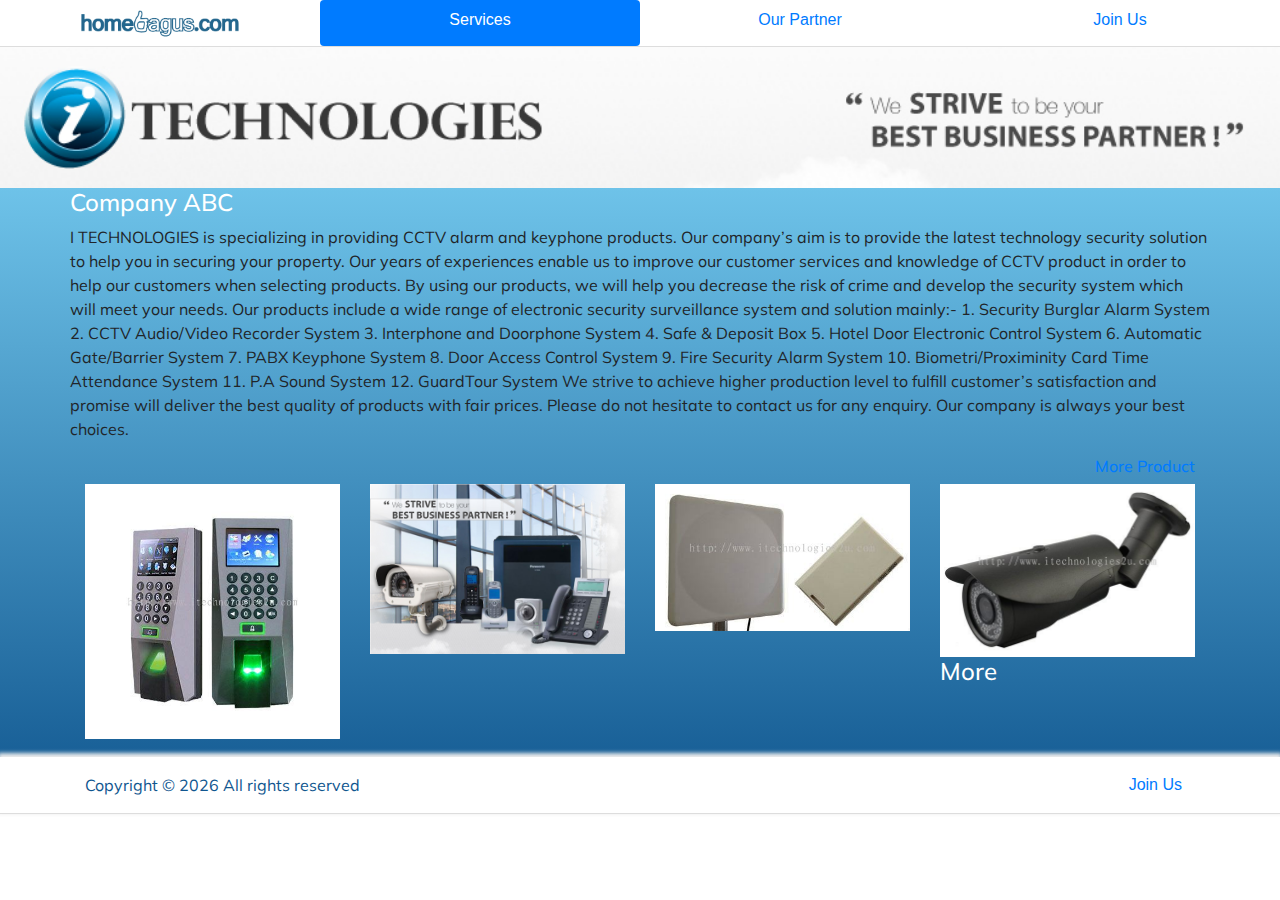
==== company_profile.html @ 04dc6709 "update" ====
<html>

<head>
    <meta charset="utf-8">
    <meta http-equiv="X-UA-Compatible" content="IE=edge">
    <title>Home Bagus</title>
    <meta name="viewport" content="width=device-width, initial-scale=1">
    <link href="css/bootstrap.min.css" rel="stylesheet">
    <link rel="stylesheet" href="https://use.fontawesome.com/releases/v5.2.0/css/all.css" integrity="sha384-hWVjflwFxL6sNzntih27bfxkr27PmbbK/iSvJ+a4+0owXq79v+lsFkW54bOGbiDQ" crossorigin="anonymous">
    <link rel="stylesheet" href="css/animate.css">
    <link rel="stylesheet" href="css/style.css">
    <script src="main.js"></script>
</head>

<body>
    <nav id="main-nav-outer" class="main-nav-outer nav nav-pills nav-justified">

        <a href="index.html" class="nav-item nav-link">
            <img class="small-logo" src="img/small_logo.png" alt>
        </a>
        <a href="search_result.html" class="nav-item nav-link active">
                Services
            </a>
        <a href="our_partner.html" class="nav-item nav-link">
                Our Partner
            </a>
        <a href="join_us.html" class="nav-item nav-link">
                Join Us
            </a>
    </nav>

    <div class="main_view_container">
        <div class="row">
            <div class="col-12 cover_img">
                <img src="img/headerpic.jpg">
            </div>
            <div class="container band">
                <div class="row">
                    <h4>Company ABC</h4>
                </div>
            </div>
            <div class="container company_description">
                <div class="row">
                    <p>I TECHNOLOGIES is specializing in providing CCTV alarm and keyphone products. Our company’s aim is to provide the latest technology security solution to help you in securing your property. Our years of experiences enable us to improve
                        our customer services and knowledge of CCTV product in order to help our customers when selecting products. By using our products, we will help you decrease the risk of crime and develop the security system which will meet your
                        needs. Our products include a wide range of electronic security surveillance system and solution mainly:- 1. Security Burglar Alarm System 2. CCTV Audio/Video Recorder System 3. Interphone and Doorphone System 4. Safe & Deposit
                        Box 5. Hotel Door Electronic Control System 6. Automatic Gate/Barrier System 7. PABX Keyphone System 8. Door Access Control System 9. Fire Security Alarm System 10. Biometri/Proximinity Card Time Attendance System 11. P.A Sound
                        System 12. GuardTour System We strive to achieve higher production level to fulfill customer’s satisfaction and promise will deliver the best quality of products with fair prices. Please do not hesitate to contact us for any enquiry.
                        Our company is always your best choices. </p>
                </div>
            </div>
        </div>

        <div class="company_product_list container mb-30">
            <div class="row padding-15">
                <div class="col-12 mb-15 text-right">
                    <a href="category-automotive.html">
                        <h6>More Product</h6>
                    </a>
                </div>
                <div class="col-3 padding-0">
                    <a href="product-details.html">
                        <img src="img/product2.jpg">
                    </a>
                </div>
                <div class="col-3 padding-0">
                    <a href="product-details.html">
                        <img src="img/product1.jpg">
                    </a>
                </div>
                <div class="col-3 padding-0">
                    <a href="product-details.html">
                        <img src="img/product3.jpg">
                    </a>
                </div>
                <div class="company_product_list col-3 padding-0">
                    <a href="product-details.html">
                        <img src="img/product4.jpg">
                        <span></span>
                        <h4>More</h4>
                    </a>
                </div>
            </div>

        </div>

        <!-- Footer section -->
        <footer class="footer_area clearfix">
            <div class="container">
                <div class="row align-items-center">
                    <!-- Single Widget Area -->
                    <div class="col-12 col-lg-4">
                        <div class="">
                            <!-- Copywrite Text -->
                            <p class="copywrite">
                                Copyright &copy;
                                <script>
                                    document.write(new Date().getFullYear());
                                </script> All rights reserved</p>
                        </div>
                    </div>
                    <!-- Single Widget Area -->
                    <div class="col-12 col-lg-8 text-right">
                        <div class="single_widget_area">
                            <!-- Footer Menu -->
                            <div class="footer_menu">
                                <a href="join_us.html" class="btn">Join Us</a>
                            </div>
                        </div>
                    </div>
                </div>
            </div>
        </footer>
        <!-- Footer section end -->
</body>
<script src="https://ajax.googleapis.com/ajax/libs/jquery/1.12.4/jquery.min.js"></script>
<script src="js/bootstrap.min.js"></script>
<script src="js/join_us_page.js"></script>

</html>
---- css/style.css ----
@import url('https://fonts.googleapis.com/css?family=Muli:400,700');
ul {
    list-style: none;
}

p,
h1,
h2,
h3,
h4,
h5,
h6 {
    font-family: 'Muli', sans-serif;
}

.delay_07s {
    animation-delay: 0.7s;
    -webkit-animation-delay: 0.7s;
}

.mb_30 {
    margin-bottom: 30px;
}

.mb_100 {
    margin-bottom: 100px;
}

.mt_30 {
    margin-top: 30px;
}

.header {
    position: relative;
    text-align: center;
    background: url(../img/background.jpg) center no-repeat;
    background-size: cover;
    padding: 150px 0;
}

.header span {
    position: absolute;
    top: 0;
    left: 0;
    background-color: #fdfdfd52;
    opacity: 0.8;
    height: 100%;
    width: 100%;
}

.main-nav-outer {
    padding: 0px;
    border-bottom: 1px solid #dddddd;
    box-shadow: 0 4px 5px -3px #ececec;
    position: relative;
    background: #fff;
}

.main-nav {
    text-align: center;
    margin: 10px 0 0px;
    padding: 0;
    list-style: -o-linear-gradient();
}

.main-nav li {
    display: flex;
    flex-direction: row;
    justify-content: space-around;
    margin: 0 1px;
}

.main-nav li a {
    color: #222222;
    text-transform: titlecase;
    font-family: "Montserrat", sans-serif;
    text-decoration: none;
    line-height: 20px;
    margin: 17px 32px;
    transition: all 0.3s ease-in-out;
    -moz-transition: all 0.3s ease-in-out;
    -webkit-transition: all 0.3s ease-in-out;
}

.main-nav li a:hover {
    text-decoration: none;
    color: #7cc576;
}

.small-logo {
    max-width: 100%;
    height: 30px;
}

.main-section {
    padding: 90px 0 110px;
}

.serach_bar {
    border: 2px solid #222222;
    color: white;
    padding: 20px;
    text-align: center;
    text-decoration: none;
    display: inline-block;
    font-size: 16px;
    margin: 4px 2px;
}

.search_container {
    background-image: url(../img/indoor.jpg);
    background-size: cover;
}

.search_list_item {
    position: relative;
}

.white_shadow {
    padding: 10px;
    margin: 0px;
}

.white_shadow .btn {
    position: absolute;
    top: 50%;
    left: 50%;
    transform: translate(-50%, -50%);
    width: 95%;
    height: 90%;
    background-color: black;
    opacity: 0.3;
    border-radius: 15px;
}

.white_shadow p,
h4,
i {
    word-wrap: normal;
    z-index: 10;
    color: white;
}

.map img {
    width: 100%;
    margin-left: 30px;
}

.round {
    width: 100%;
    border-radius: 15px;
    border: 1px #000 solid;
    padding: 5px 5px 5px 25px;
    position: absolute;
    top: 0;
    left: 0;
}

.search {
    position: relative;
    width: 100%;
    height: 30px;
}

.search_button {
    position: absolute;
    top: 0;
    left: 0;
    border: none;
    width: 50px;
    height: 40px;
    z-index: 10;
    cursor: pointer;
    background-color: transparent;
    text-align: center;
}

.search_area {
    position: relative;
    background-color: white;
    box-shadow: 0 4px 5px -3px #ececec;
    border-radius: 15px;
}

.footer_area {
    color: #10568f;
    padding: 0px;
    border-bottom: 1px solid #dddddd;
    box-shadow: 0px -2px 4px 2px #ececec;
    position: relative;
    background: #fff;
}

.copywrite {
    margin-top: 1rem;
    margin-bottom: 1rem;
}

.join_us_header {
    width: 100%;
}

.main_view_container {
    background-image: linear-gradient(#83dbfd, #10568f);
    width: 100%;
}

.counter {
    margin-top: 15px;
    padding: 5px;
    border-radius: 15px;
}

view {
    float: none;
    overflow: hidden;
    position: relative;
    text-align: center;
    background: #0ebeff;
    min-height: 250px;
}

.col-md-2.company_logo {
    border: none;
    border-right: 2px dotted #fff;
}

.company-sub-txt h4 {
    font-size: 17px;
    font-weight: 600;
    text-transform: uppercase;
    color: #000;
}

.company-sub-txt ul li {
    display: inline;
    font-size: 16px;
    margin-right: 21px;
    color: #000;
}

.company-sub-txt ul li {
    font-size: 14px;
    color: #fff;
}

.company-left-agile-text p {
    font-size: 14px;
    color: #000;
}

.company-right-agile-text img {
    -webkit-box-shadow: 2px 6px 17px -4px rgb(0, 0, 0);
    -moz-box-shadow: 2px 6px 17px -4px rgb(0, 0, 0);
    box-shadow: 2px 6px 17px -4px rgb(0, 0, 0);
}

.outs-agile-buttn a {
    font-size: 14px;
    color: #fff;
    font-weight: 600;
}

.outs-agile-buttn a:hover {
    color: #000;
}

.cover_img img {
    object-fit: cover;
    width: 100%;
    /* height: 250px; */
}

.company_product_list {
    height: 300px;
}

.company_product_list img {
    width: 100%;
}

.chip {
    display: inline-block;
    padding: 0 25px;
    height: 25px;
    font-size: 14px;
    line-height: 50px;
    border-radius: 25px;
    background-color: #f1f1f1;
}

.chip img {
    float: left;
    margin: 0 10px 0 -25px;
    height: 25px;
    width: 25px;
    border-radius: 50%;
}
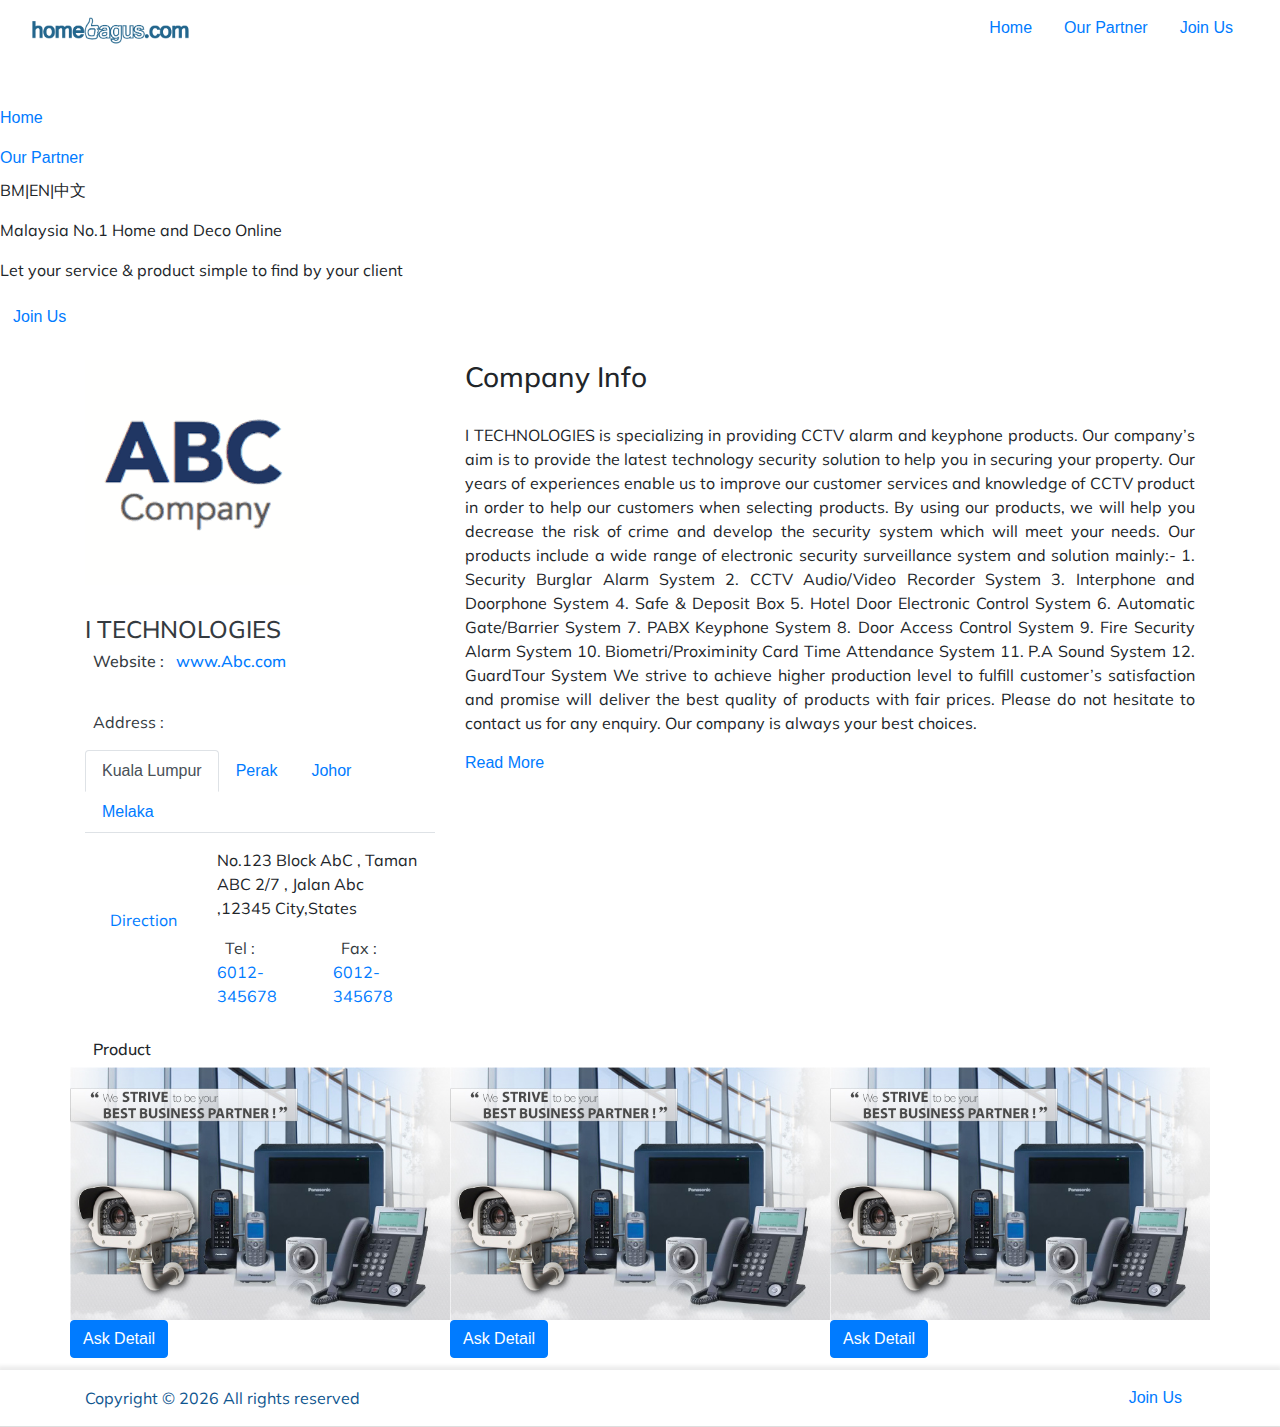
==== commit 2b4d1561: "update" ====
--- a/company_profile.html
+++ b/company_profile.html
@@ -1,3 +1,4 @@
+<!DOCTYPE html>
 <html>
 
 <head>
@@ -13,76 +14,391 @@
 </head>
 
 <body>
-    <nav id="main-nav-outer" class="main-nav-outer nav nav-pills nav-justified">
-
-        <a href="index.html" class="nav-item nav-link">
-            <img class="small-logo" src="img/small_logo.png" alt>
-        </a>
-        <a href="search_result.html" class="nav-item nav-link active">
-                Services
+    <nav class="navbar" id="navbar">
+        <div class="container-fluid d-none d-lg-block">
+            <a href="index.html" class="navbar-brand">
+                <img class="logo" src="img/small_logo.png" style="height: 30px;">
             </a>
-        <a href="our_partner.html" class="nav-item nav-link">
-                Our Partner
+            <div class="float-right center-block">
+                <ul class="nav">
+                    <li>
+                        <a class="nav-link" href="index.html">
+                            Home
+                        </a>
+                    </li>
+                    <li>
+                        <a class="nav-link" href="our_partner.html">
+                            Our Partner
+                        </a>
+                    </li>
+                    <li>
+                        <a class="nav-link" href="join_us.html">
+                            Join Us
+                        </a>
+                    </li>
+                </ul>
+            </div>
+        </div>
+    </nav>
+    <!-- mobile navbar -->
+    <nav class="mobile_nav d-block d-lg-none">
+        <!-- Navbar Brand -->
+        <div class="navbar_brand">
+            <a href="index.html">
+                <img src="img/small_logo.png" alt>
             </a>
-        <a href="join_us.html" class="nav-item nav-link">
-                Join Us
+        </div>
+        <!-- Navbar Toggler -->
+        <div class="navbar_toggler" data-toggle="sidebar" data-target="#sidebar" aria-controls="navbarNav" aria-expanded="false" aria-label="Toggle navigation" onclick="show_sidebar()">
+            <span></span>
+            <span></span>
+            <span></span>
+        </div>
+        <div class="overlay" onclick="show_sidebar()"></div>
+    </nav>
+    <!-- ##navbar## -->
+    <!-- side menu -->
+    <div class="sidebar navbar-sidebar" id="sidebar">
+        <ul class="navbar-nav">
+            <i class="fas fa-times" style="right: 5px;position: absolute;top: 5px; font-size: 24px" onclick="show_sidebar()"></i>
+            <li class="nav-item">
+                <a class="nav-link" href="index.html" style="margin-top: 40px;">
+                    <i class="fas fa-home"></i> Home
+                </a>
+            </li>
+            <li class="nav-item">
+                <a class="nav-link" href="our_partner.html">
+                    <i class="fas fa-users"></i> Our Partner
+                </a>
+            </li>
+        </ul>
+        <div class="sidebar_button">
+            <p>BM|EN|中文</p>
+            <P>Malaysia No.1 Home and Deco Online</P>
+            <p>
+                Let your service & product simple to find by your client
+            </p>
+            <a class="btn" href="join_us.html">
+                <i class="fas fa-hands-helping"></i> Join Us
             </a>
-    </nav>
-
-    <div class="main_view_container">
+
+        </div>
+    </div>
+    <!-- side  menu end -->
+
+    <div class="container-fuild mt-4">
         <div class="row">
-            <div class="col-12 cover_img">
-                <img src="img/headerpic.jpg">
-            </div>
-            <div class="container band">
+            <div class="container">
                 <div class="row">
-                    <h4>Company ABC</h4>
-                </div>
-            </div>
-            <div class="container company_description">
-                <div class="row">
-                    <p>I TECHNOLOGIES is specializing in providing CCTV alarm and keyphone products. Our company’s aim is to provide the latest technology security solution to help you in securing your property. Our years of experiences enable us to improve
-                        our customer services and knowledge of CCTV product in order to help our customers when selecting products. By using our products, we will help you decrease the risk of crime and develop the security system which will meet your
-                        needs. Our products include a wide range of electronic security surveillance system and solution mainly:- 1. Security Burglar Alarm System 2. CCTV Audio/Video Recorder System 3. Interphone and Doorphone System 4. Safe & Deposit
-                        Box 5. Hotel Door Electronic Control System 6. Automatic Gate/Barrier System 7. PABX Keyphone System 8. Door Access Control System 9. Fire Security Alarm System 10. Biometri/Proximinity Card Time Attendance System 11. P.A Sound
-                        System 12. GuardTour System We strive to achieve higher production level to fulfill customer’s satisfaction and promise will deliver the best quality of products with fair prices. Please do not hesitate to contact us for any enquiry.
-                        Our company is always your best choices. </p>
-                </div>
-            </div>
-        </div>
-
-        <div class="company_product_list container mb-30">
-            <div class="row padding-15">
-                <div class="col-12 mb-15 text-right">
-                    <a href="category-automotive.html">
-                        <h6>More Product</h6>
-                    </a>
-                </div>
-                <div class="col-3 padding-0">
-                    <a href="product-details.html">
-                        <img src="img/product2.jpg">
-                    </a>
-                </div>
-                <div class="col-3 padding-0">
-                    <a href="product-details.html">
-                        <img src="img/product1.jpg">
-                    </a>
-                </div>
-                <div class="col-3 padding-0">
-                    <a href="product-details.html">
-                        <img src="img/product3.jpg">
-                    </a>
-                </div>
-                <div class="company_product_list col-3 padding-0">
-                    <a href="product-details.html">
-                        <img src="img/product4.jpg">
-                        <span></span>
-                        <h4>More</h4>
-                    </a>
-                </div>
-            </div>
-
-        </div>
+                    <div class="col-12 col-lg-4 logo_img mt_15">
+                        <div class="company_logo mb_30">
+                            <img src="img/index.png" alt="Logo">
+                        </div>
+                        <div class="company_detail">
+                            <h4 class="text-dark">I TECHNOLOGIES</h4>
+                            <h6 class="text-dark">
+                                <i class="fas fa-globe-americas text-dark"></i>&nbsp; Website :
+                                <a href="#">&nbsp; www.Abc.com</a>
+                            </h6>
+                            <!-- social -->
+                            <div class="col-10 social_info d-flex justify-content-between text-dark padding_0 mb_30 mt_15">
+                                <a href="tel:6012345678">
+                                    <i class="fas fa-phone-square fa-2x text-primary grow" aria-hidden="true"></i>
+                                </a>
+                                <a href="#">
+                                    <i class="fas fa-envelope fa-2x text-primary grow" aria-hidden="true" data-toggle="modal" data-target="#exampleModalLong"></i>
+                                </a>
+                                <a href="#">
+                                    <i class="fab fa-facebook-square fa-2x text-primary grow" aria-hidden="true"></i>
+                                </a>
+                                <a href="#">
+                                    <i class="fab fa-facebook-messenger fa-2x text-primary grow" aria-hidden="true"></i>
+                                </a>
+                                <a href="#">
+                                    <i class="fab fa-whatsapp-square fa-2x text-primary grow" aria-hidden="true"></i>
+                                </a>
+                            </div>
+
+
+
+                            <!-- address -->
+                            <p class="text-dark">
+                                <i class="fas fa-map-marker-alt text-dark grow mt_30"></i>&nbsp; Address :
+                                <ul class="nav nav-tabs" id="myTab" role="tablist">
+                                    <li class="nav-item">
+                                        <a class="nav-link active" id="home-tab" data-toggle="tab" href="#branch1" role="tab" aria-controls="branch1" aria-selected="true">Kuala Lumpur</a>
+                                    </li>
+                                    <li class="nav-item">
+                                        <a class="nav-link" id="profile-tab" data-toggle="tab" href="#branch2" role="tab" aria-controls="branch2" aria-selected="false">Perak</a>
+                                    </li>
+                                    <li class="nav-item">
+                                        <a class="nav-link" id="contact-tab" data-toggle="tab" href="#branch3" role="tab" aria-controls="branch3" aria-selected="false">Johor</a>
+                                    </li>
+                                    <li class="nav-item">
+                                        <a class="nav-link" id="a-tab" data-toggle="tab" href="#branch4" role="tab" aria-controls="branch1" aria-selected="true">Melaka</a>
+                                    </li>
+                                </ul>
+                                <div class="tab-content" id="myTabContent">
+                                    <!-- single branch address -->
+                                    <div class="tab-pane fade show active container address_branch" id="branch1" role="tabpanel" aria-labelledby="branch1-tab">
+                                        <div class="row align-items-center">
+                                            <div class="col-4 text-center">
+                                                <a href="https://www.google.com/maps/search/?api=1&query=No.123 Block AbC , Taman ABC 2/7 , Jalan Abc ,12345 City,States">
+                                                    <p>Direction</p>
+                                                    <i class="fas fa-map-marked-alt text-dark fa-2x"></i>
+                                                </a>
+
+                                            </div>
+                                            <div class="col-8">
+                                                <div class="row" style="margin-top:15px;">
+                                                    <div class="col-12">
+                                                        <p>No.123 Block AbC , Taman ABC 2/7 , Jalan Abc ,12345 City,States</p>
+                                                    </div>
+                                                    <div class="col-6">
+                                                        <p class="text-dark">
+                                                            <i class="fas fa-phone-square text-dark"></i>&nbsp; Tel :
+                                                            <a href="#">&nbsp; 6012-345678</a>
+                                                        </p>
+                                                    </div>
+                                                    <div class="col-6">
+                                                        <p class="text-dark">
+                                                            <i class="fas fa-newspaper text-dark"></i>&nbsp; Fax :
+                                                            <a href="#">&nbsp; 6012-345678</a>
+                                                        </p>
+                                                    </div>
+                                                </div>
+                                            </div>
+                                        </div>
+                                    </div>
+
+                                    <!-- single branch address -->
+                                    <div class="tab-pane fade container address_branch" id="branch2" role="tabpanel" aria-labelledby="branch2-tab">
+                                        <div class="row align-items-center">
+                                            <div class="col-4 text-center">
+                                                <a href="https://www.google.com/maps/search/?api=1&query=No.123 Block AbC , Taman ABC 2/7 , Jalan Abc ,12345 City,States">
+                                                    <p>Direction</p>
+                                                    <i class="fas fa-map-marked-alt text-dark fa-2x"></i>
+                                                </a>
+                                            </div>
+                                            <div class="col-8">
+                                                <div class="row" style="margin-top:15px;">
+                                                    <div class="col-12">
+                                                        <p>No.123 Block AbC , Taman ABC 2/7 , Jalan Abc ,12345 Perak,States</p>
+                                                    </div>
+                                                    <div class="col-6">
+                                                        <p class="text-dark">
+                                                            <i class="fas fa-phone-square text-dark"></i>&nbsp; Tel :
+                                                            <a href="#">&nbsp; 6012-345678</a>
+                                                        </p>
+                                                    </div>
+                                                    <div class="col-6">
+                                                        <p class="text-dark">
+                                                            <i class="fas fa-newspaper text-dark"></i>&nbsp; Fax :
+                                                            <a href="#">&nbsp; 6012-345678</a>
+                                                        </p>
+                                                    </div>
+                                                </div>
+                                            </div>
+                                        </div>
+                                    </div>
+
+                                    <!-- single branch address -->
+                                    <div class="tab-pane fade container address_branch" id="branch3" role="tabpanel" aria-labelledby="branch3-tab">
+                                        <div class="row align-items-center">
+                                            <div class="col-4 text-center">
+                                                <a href="https://www.google.com/maps/search/?api=1&query=No.123 Block AbC , Taman ABC 2/7 , Jalan Abc ,12345 City,States">
+                                                    <p>Direction</p>
+                                                    <i class="fas fa-map-marked-alt text-dark fa-2x"></i>
+                                                </a>
+                                            </div>
+                                            <div class="col-8">
+                                                <div class="row" style="margin-top:15px;">
+                                                    <div class="col-12">
+                                                        <p>No.123 Block AbC , Taman ABC 2/7 , Jalan Abc ,12345 Johor,States</p>
+                                                    </div>
+                                                    <div class="col-6">
+                                                        <p class="text-dark">
+                                                            <i class="fas fa-phone-square text-dark"></i>&nbsp; Tel :
+                                                            <a href="#">&nbsp; 6012-345678</a>
+                                                        </p>
+                                                    </div>
+                                                    <div class="col-6">
+                                                        <p class="text-dark">
+                                                            <i class="fas fa-newspaper text-dark"></i>&nbsp; Fax :
+                                                            <a href="#">&nbsp; 6012-345678</a>
+                                                        </p>
+                                                    </div>
+                                                </div>
+                                            </div>
+                                        </div>
+                                    </div>
+
+                                    <!-- single branch address -->
+                                    <div class="tab-pane fade container address_branch" id="branch4" role="tabpanel" aria-labelledby="branch4-tab">
+                                        <div class="row align-items-center">
+                                            <div class="col-4 text-center">
+                                                <a href="https://www.google.com/maps/search/?api=1&query=No.123 Block AbC , Taman ABC 2/7 , Jalan Abc ,12345 City,States">
+                                                    <p>Direction</p>
+                                                    <i class="fas fa-map-marked-alt text-dark fa-2x"></i>
+                                                </a>
+
+                                            </div>
+                                            <div class="col-8">
+                                                <div class="row" style="margin-top:15px;">
+                                                    <div class="col-12">
+                                                        <p>No.123 Block AbC , Taman ABC 2/7 , Jalan Abc ,12345 Melaka,States</p>
+                                                    </div>
+                                                    <div class="col-6">
+                                                        <p class="text-dark">
+                                                            <i class="fas fa-phone-square text-dark"></i>&nbsp; Tel :
+                                                            <a href="#">&nbsp; 6012-345678</a>
+                                                        </p>
+                                                    </div>
+                                                    <div class="col-6">
+                                                        <p class="text-dark">
+                                                            <i class="fas fa-newspaper text-dark"></i>&nbsp; Fax :
+                                                            <a href="#">&nbsp; 6012-345678</a>
+                                                        </p>
+                                                    </div>
+                                                </div>
+                                            </div>
+                                        </div>
+                                    </div>
+                            </p>
+
+
+
+
+
+                            </div>
+                        </div>
+                    </div>
+                    <div class="company_detail_1 col-12 col-lg-8 mb_30">
+                        <h3>Company Info</h3>
+                        <p class="mt_30" style="text-align:justify;">I TECHNOLOGIES is specializing in providing CCTV alarm and keyphone products. Our company’s aim is to provide the latest technology security solution to help you in securing your property. Our years of experiences enable us to
+                            improve our customer services and knowledge of CCTV product in order to help our customers when selecting products. By using our products, we will help you decrease the risk of crime and develop the security system which will
+                            meet your needs. Our products include a wide range of electronic security surveillance system and solution mainly:- 1. Security Burglar Alarm System 2. CCTV Audio/Video Recorder System 3. Interphone and Doorphone System 4.
+                            Safe & Deposit Box 5. Hotel Door Electronic Control System 6. Automatic Gate/Barrier System 7. PABX Keyphone System 8. Door Access Control System 9. Fire Security Alarm System 10. Biometri/Proximinity Card Time Attendance System
+                            11. P.A Sound System 12. GuardTour System We strive to achieve higher production level to fulfill customer’s satisfaction and promise will deliver the best quality of products with fair prices. Please do not hesitate to contact
+                            us for any enquiry. Our company is always your best choices.</p>
+
+                        <a href="#" data-toggle="modal" data-target="#exampleModal">Read More</a>
+
+                    </div>
+                </div>
+            </div>
+        </div>
+
+
+        <div class="company_product_list container mb_30">
+            <div class="row">
+                <div class="col-12 mb-15 padding_0 text-left">
+                    <h6>
+                        <i class="fas fa-toolbox"></i>&nbsp; Product</h6>
+                </div>
+
+                <div class="col-4 company_product_list">
+                    <div class="row">
+                        <div class="product_list">
+                            <img src="img/product1.jpg" alt="" />
+                            <div class="send_btn">
+                                <button class="btn btn-primary" data-toggle="modal" data-target="#exampleModalLong">
+                                    Ask Detail
+                                </button>
+                            </div>
+                        </div>
+                    </div>
+                </div>
+                <div class="col-4 company_product_list">
+                    <div class="row">
+                        <div class="product_list">
+                            <img src="img/product1.jpg" alt="" />
+                            <div class="send_btn">
+                                <button class="btn btn-primary" data-toggle="modal" data-target="#exampleModalLong">
+                                    Ask Detail
+                                </button>
+                            </div>
+                        </div>
+                    </div>
+                </div>
+                <div class="col-4 company_product_list">
+                    <div class="row">
+                        <div class="product_list">
+                            <img src="img/product1.jpg" alt="" />
+                            <div class="send_btn">
+                                <button class="btn btn-primary" data-toggle="modal" data-target="#exampleModalLong">
+                                    Ask Detail
+                                </button>
+                            </div>
+                        </div>
+                    </div>
+                </div>
+
+
+            </div>
+        </div>
+
+        <!-- Popup Read More -->
+        <div class="modal fade" id="exampleModal" tabindex="-1" role="dialog" aria-labelledby="exampleModalLongTitle" aria-hidden="true">
+            <div class="modal-dialog" role="document">
+                <div class="modal-content">
+                    <div class="modal-header">
+                        <h5 class="modal-title" id="exampleModalLongTitle">Company Info</h5>
+                        <button type="button" class="close" data-dismiss="modal" aria-label="Close">
+                            <span aria-hidden="true">&times;</span>
+                        </button>
+                    </div>
+                    <div class="modal-body" style="line-height:1.5rem">
+                        Lorem ipsum, dolor sit amet consectetur adipisicing elit. Itaque ipsum dolorem sit aliquam animi accusamus? Nemo facere repellat dolorem similique earum minus recusandae dolorum vitae? Obcaecati excepturi nesciunt voluptatibus dicta aspernatur cum quisquam
+                        molestiae, assumenda consequatur omnis suscipit nostrum adipisci necessitatibus soluta voluptates et tempore. Iure, quo, voluptatibus doloribus quos quasi facilis, aspernatur officia voluptatum repellat molestias harum incidunt.
+                        Exercitationem consequatur quaerat similique inventore hic sequi excepturi voluptatum iusto vitae nulla perspiciatis, dicta consequuntur quo placeat commodi autem enim! Amet ab tempore ad. Facilis, sapiente! Doloribus omnis animi,
+                        voluptatum ad maxime neque dolorem amet porro esse modi dolorum, quibusdam nesciunt. I TECHNOLOGIES is specializing in providing CCTV alarm and keyphone products. Our company’s aim is to provide the latest technology security solution
+                        to help you in securing your property. Our years of experiences enable us to improve our customer services and knowledge of CCTV product in order to help our customers when selecting products. By using our products, we will help
+                        you decrease the risk of crime and develop the security system which will meet your needs. Our products include a wide range of electronic security surveillance system and solution mainly:- 1. Security Burglar Alarm System 2. CCTV
+                        Audio/Video Recorder System 3. Interphone and Doorphone System 4. Safe & Deposit Box 5. Hotel Door Electronic Control System 6. Automatic Gate/Barrier System 7. PABX Keyphone System 8. Door Access Control System 9. Fire Security
+                        Alarm System 10. Biometri/Proximinity Card Time Attendance System 11. P.A Sound System 12. GuardTour System We strive to achieve higher production level to fulfill customer’s satisfaction and promise will deliver the best quality
+                        of products with fair prices. Please do not hesitate to contact us for any enquiry. Our company is always your best choices.
+                    </div>
+                    <div class="modal-footer">
+                        <button type="button" class="btn btn-secondary" data-dismiss="modal">Close</button>
+                    </div>
+                </div>
+            </div>
+        </div>
+        <!--Hover Product Popup Form -->
+        <div class="modal fade" id="exampleModalLong" tabindex="-1" role="dialog" aria-labelledby="exampleModalLongTitle" aria-hidden="true">
+            <div class="modal-dialog" role="document">
+                <div class="modal-content">
+                    <div class="modal-header">
+                        <h5 class="modal-title" id="exampleModalLongTitle">Leave A Message</h5>
+                        <button type="button" class="close" data-dismiss="modal" aria-label="Close">
+                            <span aria-hidden="true">&times;</span>
+                        </button>
+                    </div>
+                    <div class="modal-body">
+                        <form class="col-12">
+                            <div class="col-12 mb-3">
+                                <input type="text" class="form-control" id="name" value="" placeholder="Name" required>
+                            </div>
+                            <div class="col-12 mb-3">
+                                <input type="text" class="form-control" id="contactNum" placeholder="Contact Number" value="" required>
+                            </div>
+                            <div class="col-12 mb-3">
+                                <input type="email" class="form-control" id="email" placeholder="Email" value="" required>
+                            </div>
+                            <div class="col-12 mb-3">
+                                <textarea name="comment" class="form-control w-100" id="comment" cols="30" rows="10" placeholder="Leave a message"></textarea>
+                            </div>
+                        </form>
+                    </div>
+                    <div class="modal-footer">
+                        <button type="button" class="btn btn-secondary" data-dismiss="modal">Close</button>
+                        <button type="button" class="btn btn-primary">Send</button>
+                    </div>
+                </div>
+            </div>
+        </div>
+
 
         <!-- Footer section -->
         <footer class="footer_area clearfix">
